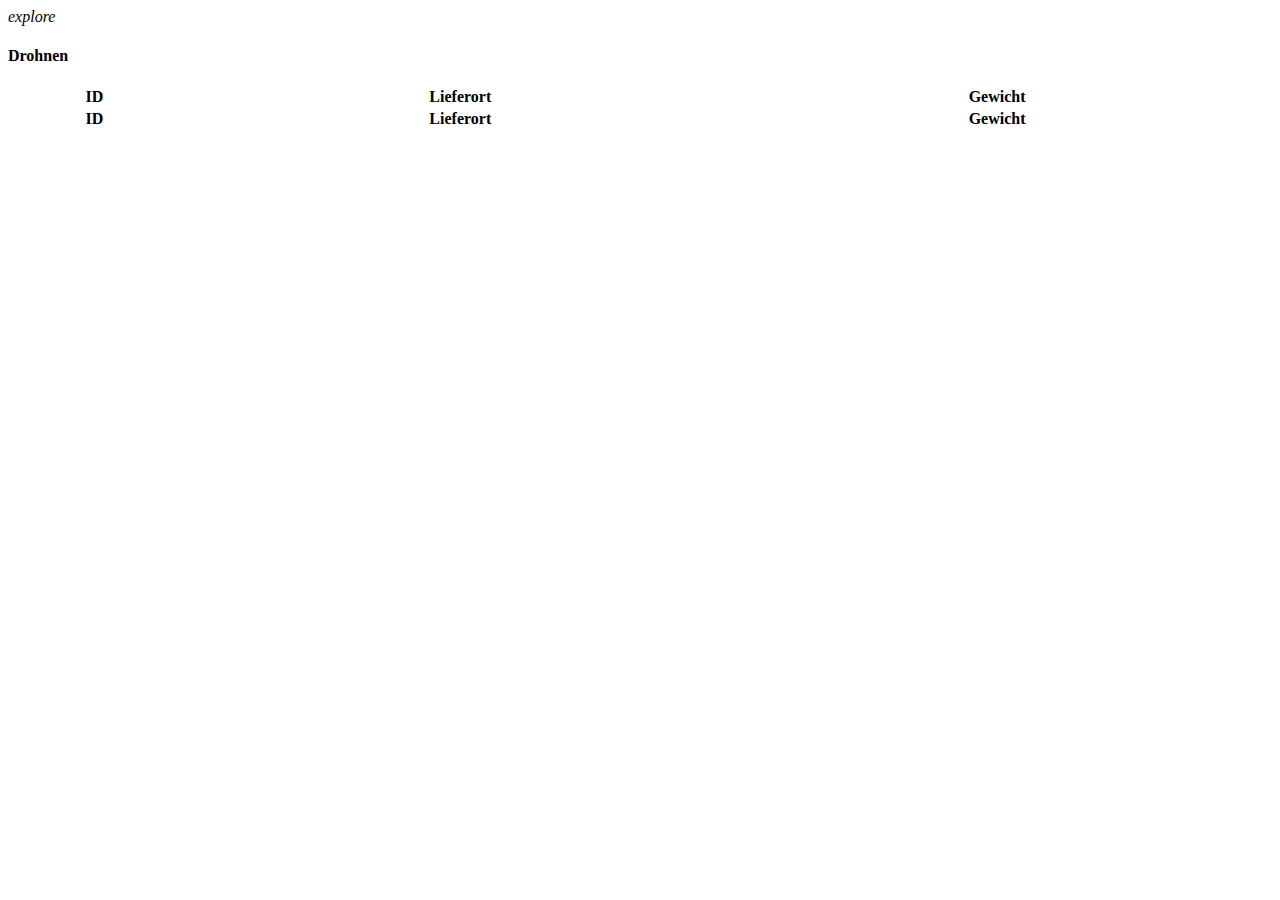
==== src/main/resources/templates/bepacken.html @ 03437323 "- Änderung des Domain Objektes zu Drohne" ====
<!doctype html>
<html lang="de" layout:decorator="layout/validationHeader">
<head>
<title>Tabelle</title>
</head>
<body>
            <div class="content" layout:fragment="content">
                <div class="container-fluid">
                    <div class="row">
                        <div class="col-md-12">
                            <div class="card">
                                <div class="card-header card-header-icon" data-background-color="devkGreen">
                                    <i class="material-icons">explore</i>
                                </div>
                                <div class="card-content">
                                    <h4 class="card-title">Drohnen</h4>
                                    <div class="toolbar">
                                        <!--        Here you can write extra buttons/actions for the toolbar              -->
                                    </div>
                                    <div class="material-datatables">
                                        <table id="datatables" class="table table-striped table-no-bordered table-hover" cellspacing="0" width="100%" style="width:100%">
                                            <thead>
                                                <tr>
                                                    <th>ID</th>
													<th>Lieferort</th>
													<th>Gewicht</th>
                                                    <th class="disabled-sorting text-right"></th>
                                                </tr>
                                            </thead>
                                            <tfoot>
                                                <tr>
                                                    <th>ID</th>
													<th>Lieferort</th>
													<th>Gewicht</th>
                                                    <th class="text-right"></th>
                                                </tr>
                                            </tfoot>
                                            <tbody>
                                                <tr th:each="devices : ${list}">
                                                    <td th:text="${devices.id}"></td>
													<td th:text="${devices.lieferort}"></td>
													<td th:text="${devices.gewicht}"></td>
                                                    <td class="text-right">
                                                    </td>
                                                </tr>
                                            </tbody>
                                        </table>
                                    </div>
                                </div>
                                <!-- end content-->
                            </div>
                            <!--  end card  -->
                        </div>
                    </div>
                    <!-- end row -->
                </div>
            </div>
</body>
<script type="text/javascript" layout:fragment="selfScripts">
//<![CDATA[
    $(document).ready(function() {
        $('#datatables').DataTable({
            "pagingType": "full_numbers",
            "lengthMenu": [
                [10, 25, 50, -1],
                [10, 25, 50, "All"]
            ],
            responsive: true,
            language: {
                search: "_INPUT_",
                searchPlaceholder: "Suche",
            }

        });
        
        var table = $('#datatables').DataTable();

        $('.card .material-datatables label').addClass('form-group');
    });
//]]>
</script>
</html>
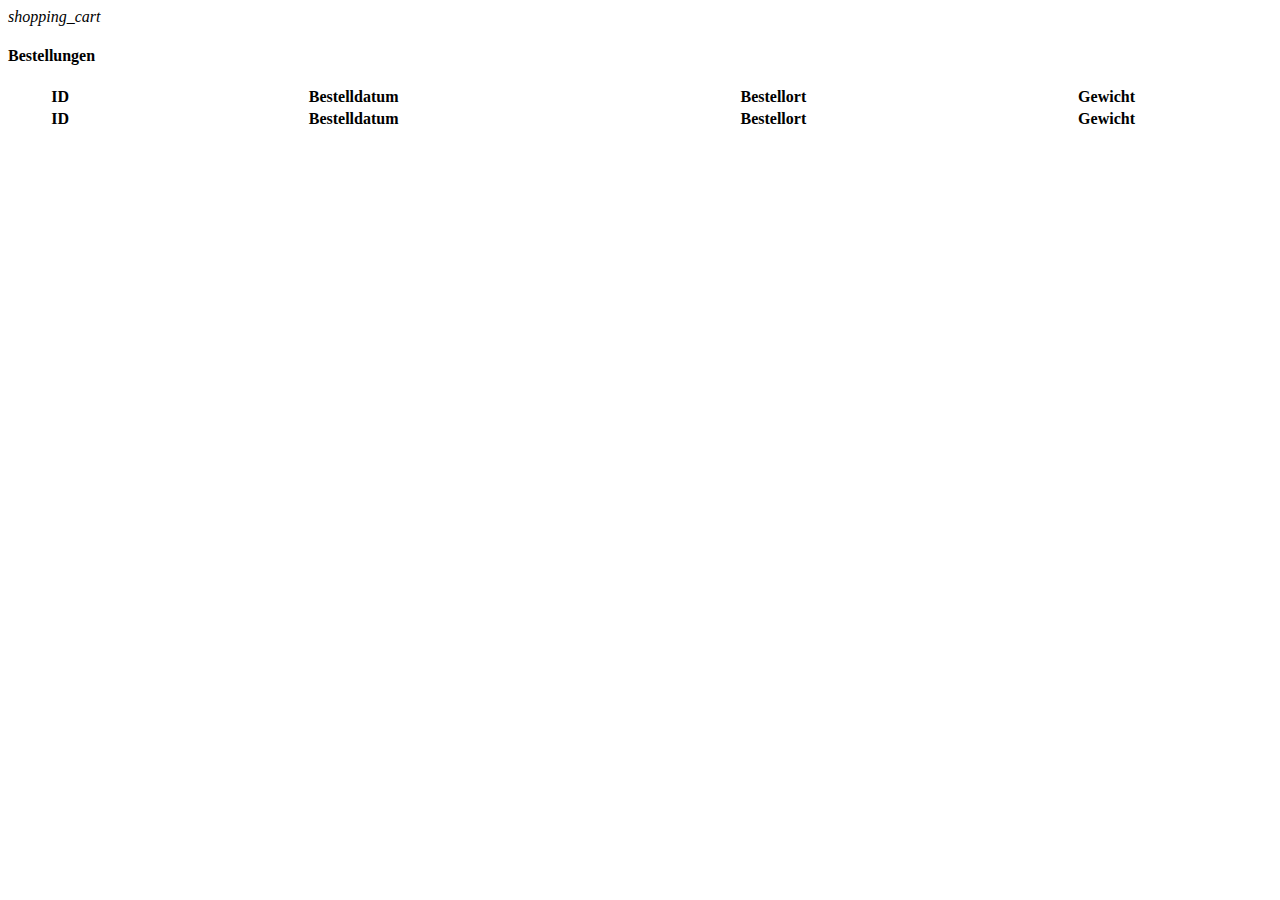
==== commit 582c842f: "- Änderungen (Lauffähig)" ====
--- a/src/main/resources/templates/bepacken.html
+++ b/src/main/resources/templates/bepacken.html
@@ -10,10 +10,10 @@
                         <div class="col-md-12">
                             <div class="card">
                                 <div class="card-header card-header-icon" data-background-color="devkGreen">
-                                    <i class="material-icons">explore</i>
+                                    <i class="material-icons">shopping_cart</i>
                                 </div>
                                 <div class="card-content">
-                                    <h4 class="card-title">Drohnen</h4>
+                                    <h4 class="card-title">Bestellungen</h4>
                                     <div class="toolbar">
                                         <!--        Here you can write extra buttons/actions for the toolbar              -->
                                     </div>
@@ -22,7 +22,8 @@
                                             <thead>
                                                 <tr>
                                                     <th>ID</th>
-													<th>Lieferort</th>
+													<th>Bestelldatum</th>
+													<th>Bestellort</th>
 													<th>Gewicht</th>
                                                     <th class="disabled-sorting text-right"></th>
                                                 </tr>
@@ -30,16 +31,18 @@
                                             <tfoot>
                                                 <tr>
                                                     <th>ID</th>
-													<th>Lieferort</th>
+													<th>Bestelldatum</th>
+													<th>Bestellort</th>
 													<th>Gewicht</th>
                                                     <th class="text-right"></th>
                                                 </tr>
                                             </tfoot>
                                             <tbody>
-                                                <tr th:each="devices : ${list}">
-                                                    <td th:text="${devices.id}"></td>
-													<td th:text="${devices.lieferort}"></td>
-													<td th:text="${devices.gewicht}"></td>
+                                                <tr th:each="orders : ${list}">
+                                                    <td th:text="${orders.id}"></td>
+													<td th:text="${orders.orderDate}"></td>
+													<td th:text="${orders.location}"></td>
+													<td th:text="${orders.weight}"></td>
                                                     <td class="text-right">
                                                     </td>
                                                 </tr>
